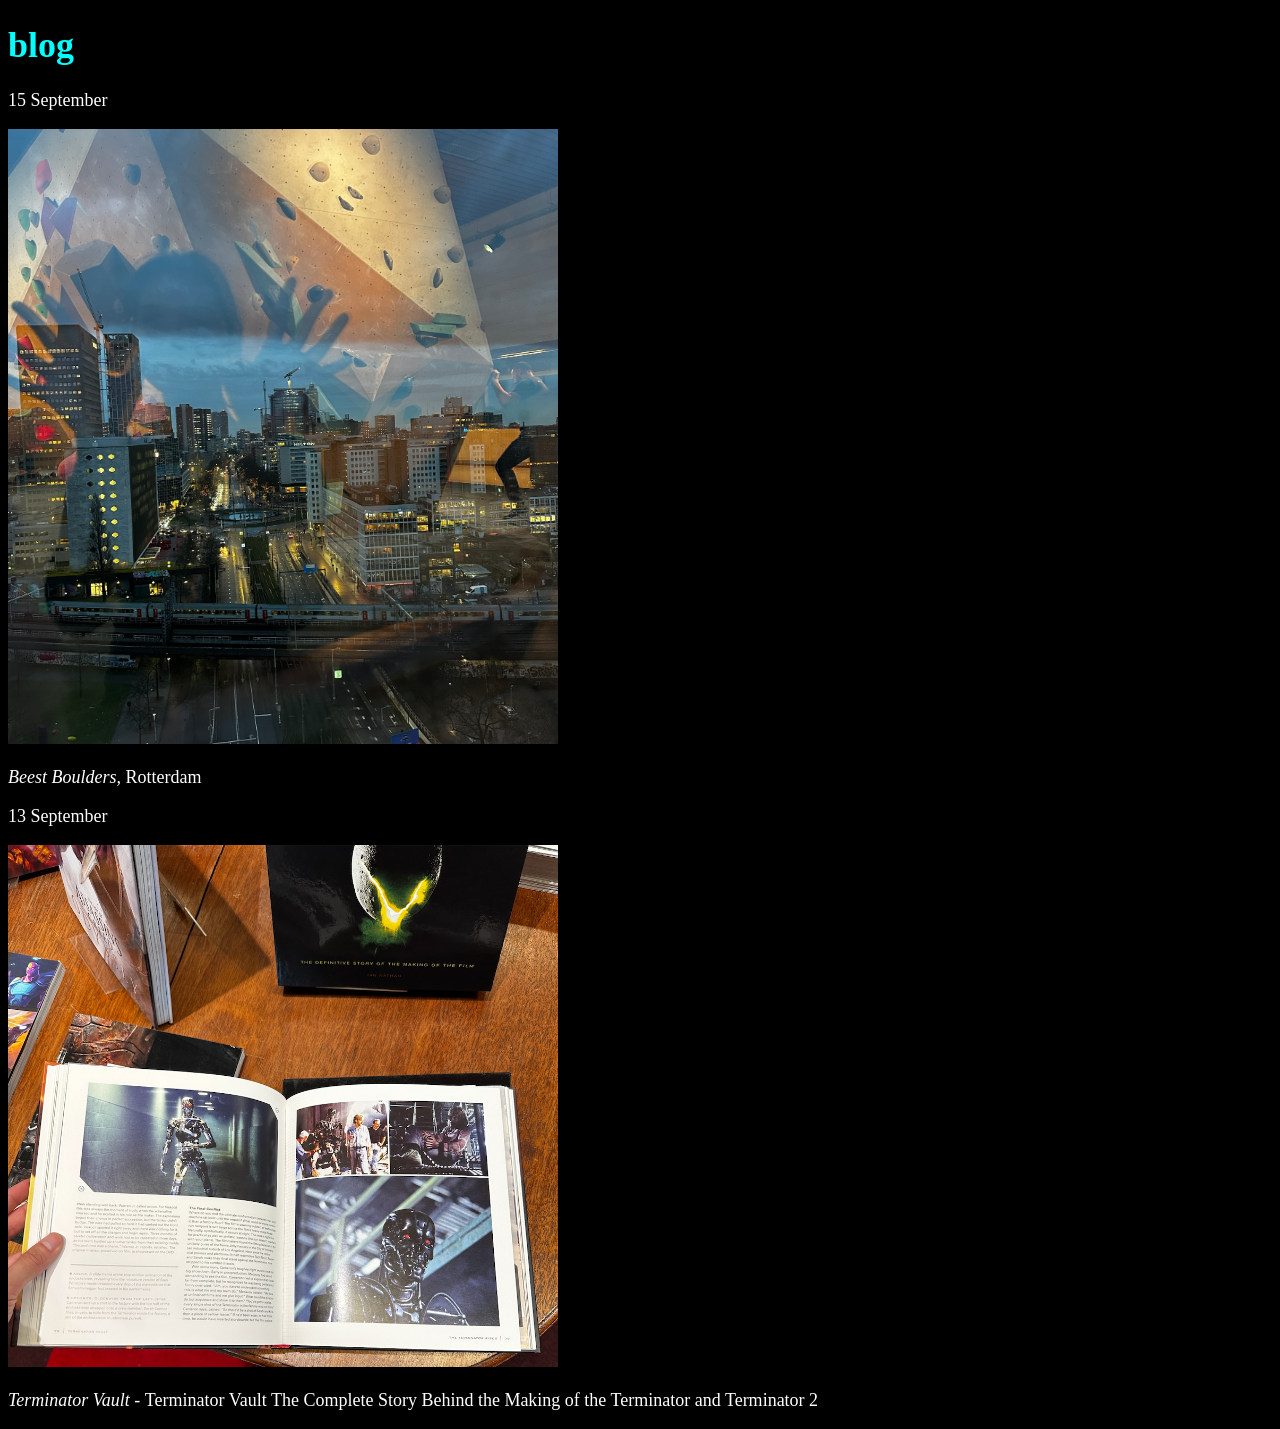
==== blog.html @ 43a5e943 "html pages blog,projects and whoami?" ====
<!DOCTYPE html>
<html lang="en">
<head>
    <meta charset="UTF-8">
    <meta http-equiv="X-UA-Compatible" content="IE=edge">
    <meta name="viewport" content="width=device-width, initial-scale=1.0">
    <link rel="stylesheet" href="style.css" type="text/css">
    <title>whoami</title>

</head>
    
   <h1 class="blog-h1">blog</h1>
   <p>15 September</p>
   <img class="blog-bouldering-image" src="images/bouldering.jpg" alt="bouldering">
   <p><em>Beest Boulders,</em> Rotterdam</p>
   <p>13 September</p>
   <img class="blog-terminator-image" src="images/terminator.png" alt="terminator vault">
   <p><em>Terminator Vault - </em> Terminator Vault The Complete Story Behind the Making of the Terminator and Terminator 2</p>
   
</body>
</html>
---- style.css ----
body {
    background-color: #000000;
    color: #FFFFFF;
    font-size: 18px;
    font-family: Palatino;
}

a:link {
    color:#00FFFF;
}
a:visited{
    color:#FFCC33;
}
/*link when clicked*/
a:active{
    color:#FF6666;
}
img{
    width: 250px;
    height: 200px;
}

/*whoami page*/

.whoami-peynir-image{
    width: 300px;
    height: auto;
}
.whoami-h1{
    color: #91AC67;
}
.green-text{
    color: #91AC67;
}
/*blog page*/
.blog-h1{
    color: #00FFFF;
}
.blog-terminator-image{
    width: 550px;
    height: auto;
}
.blog-bouldering-image{
    width: 550px;
    height: auto;
}
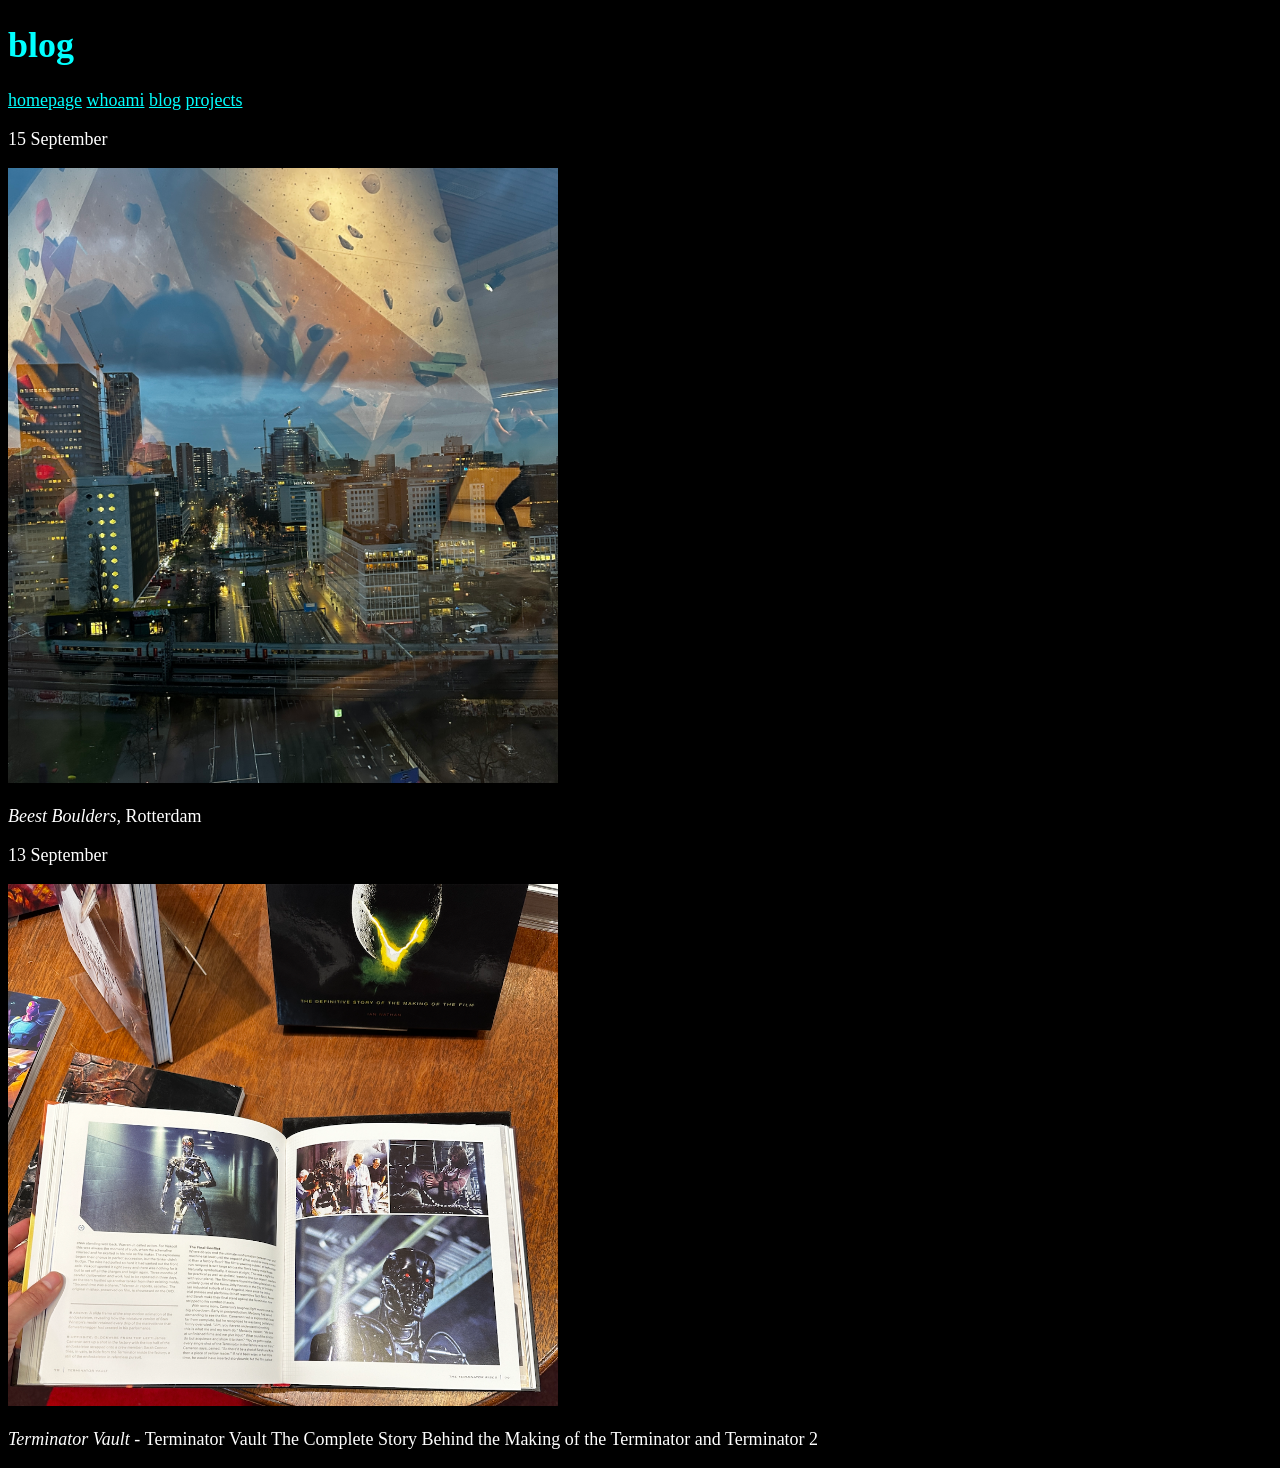
==== commit 40dc6492: "code binnen header en main gezet en navigatie in de header voor alle paginas" ====
--- a/blog.html
+++ b/blog.html
@@ -5,17 +5,29 @@
     <meta http-equiv="X-UA-Compatible" content="IE=edge">
     <meta name="viewport" content="width=device-width, initial-scale=1.0">
     <link rel="stylesheet" href="style.css" type="text/css">
-    <title>whoami</title>
+    <title>blog</title>
 
 </head>
-    
-   <h1 class="blog-h1">blog</h1>
-   <p>15 September</p>
-   <img class="blog-bouldering-image" src="images/bouldering.jpg" alt="bouldering">
-   <p><em>Beest Boulders,</em> Rotterdam</p>
-   <p>13 September</p>
-   <img class="blog-terminator-image" src="images/terminator.png" alt="terminator vault">
-   <p><em>Terminator Vault - </em> Terminator Vault The Complete Story Behind the Making of the Terminator and Terminator 2</p>
+<body> 
+    <header>
+        <h1 class="blog-h1">blog</h1>
+        <nav>
+            <a href="index.html">homepage</a>
+            <a href="whoami.html">whoami</a>
+            <a href="blog.html">blog</a>
+            <a href="projects.html">projects</a>
+        </nav>
+    </header>
+    <main>
+        <p>15 September</p>
+        <img class="blog-bouldering-image" src="images/bouldering.jpg" alt="Bouldering at Beest Boulders Rotterdam">
+        <p><em>Beest Boulders,</em> Rotterdam</p>
+        <p>13 September</p>
+        <img class="blog-terminator-image" src="images/terminator.png" alt="Book: Terminator Vault">
+        <p><em>Terminator Vault - </em> Terminator Vault The Complete Story Behind the Making of the Terminator and Terminator 2</p>
+    </main>
+   
+
    
 </body>
 </html>
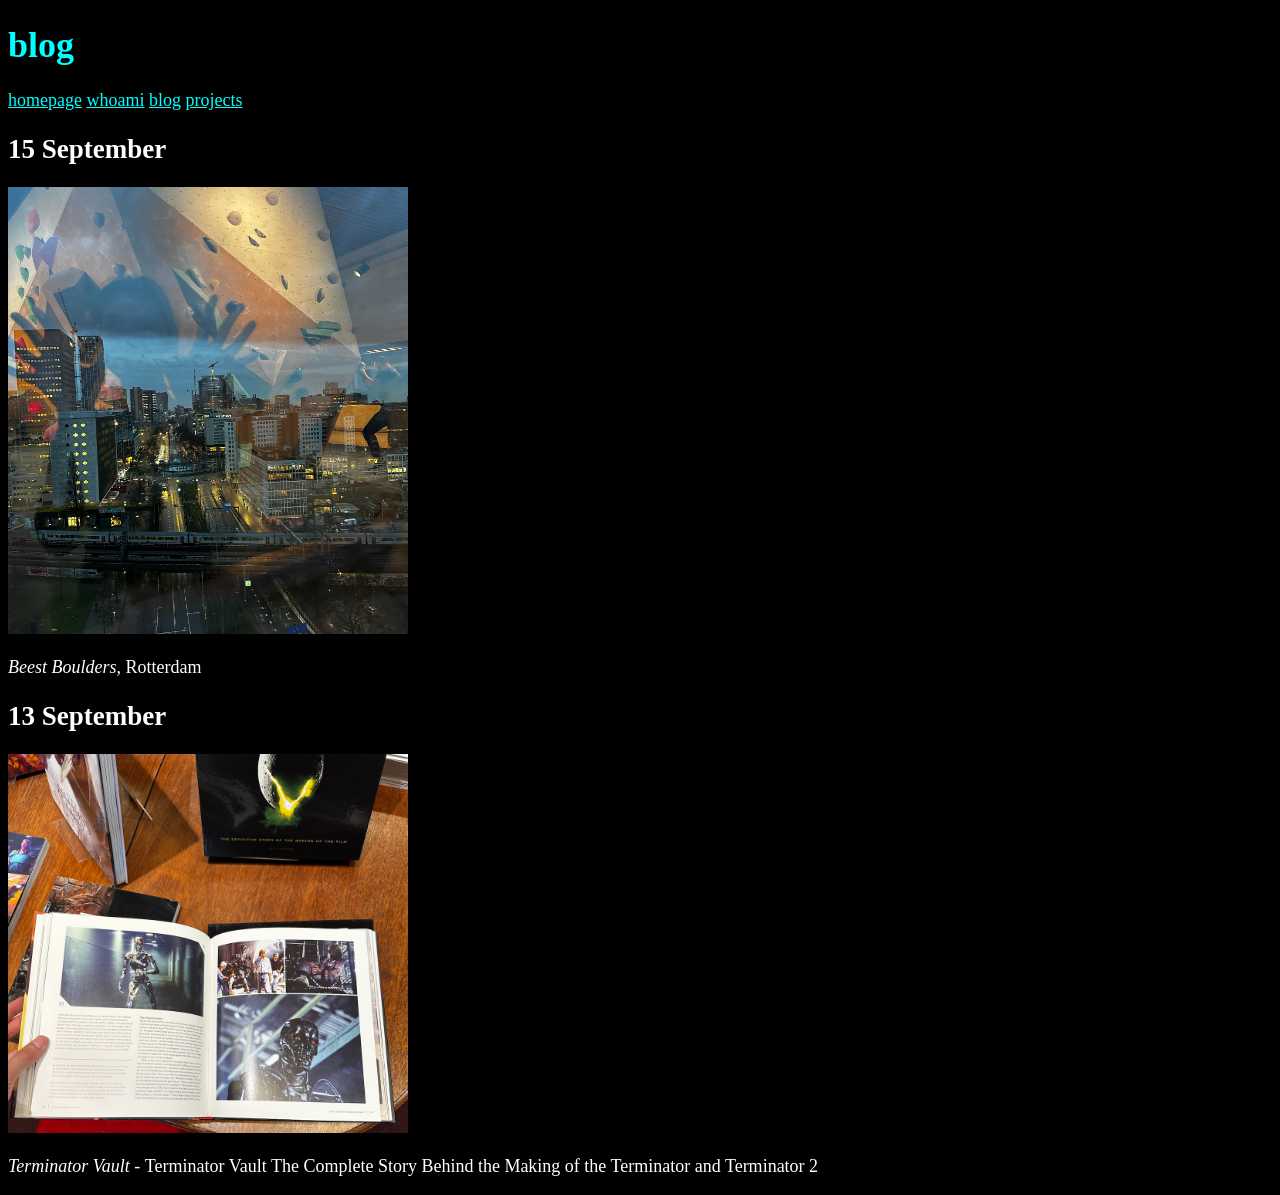
==== commit bef98c8b: "css aanpasingen" ====
--- a/blog.html
+++ b/blog.html
@@ -6,7 +6,6 @@
     <meta name="viewport" content="width=device-width, initial-scale=1.0">
     <link rel="stylesheet" href="style.css" type="text/css">
     <title>blog</title>
-
 </head>
 <body> 
     <header>
@@ -19,15 +18,14 @@
         </nav>
     </header>
     <main>
-        <p>15 September</p>
-        <img class="blog-bouldering-image" src="images/bouldering.jpg" alt="Bouldering at Beest Boulders Rotterdam">
-        <p><em>Beest Boulders,</em> Rotterdam</p>
-        <p>13 September</p>
-        <img class="blog-terminator-image" src="images/terminator.png" alt="Book: Terminator Vault">
-        <p><em>Terminator Vault - </em> Terminator Vault The Complete Story Behind the Making of the Terminator and Terminator 2</p>
+        <article>
+            <h2>15 September</h2>
+            <img class="blog-bouldering-image" src="images/bouldering.jpg" alt="Bouldering at Beest Boulders Rotterdam">
+            <p><em>Beest Boulders,</em> Rotterdam</p>
+            <h2>13 September</h2>
+            <img class="blog-terminator-image" src="images/terminator.png" alt="Book: Terminator Vault">
+            <p><em>Terminator Vault - </em> Terminator Vault The Complete Story Behind the Making of the Terminator and Terminator 2</p>
+        </article>
     </main>
-   
-
-   
 </body>
 </html>
--- a/style.css
+++ b/style.css
@@ -17,7 +17,8 @@
 }
 img{
     width: 250px;
-    height: 200px;
+    max-width: 100%;
+    height: auto;
 }
 
 /*whoami page*/
@@ -32,15 +33,13 @@
 .green-text{
     color: #91AC67;
 }
+
 /*blog page*/
+
 .blog-h1{
     color: #00FFFF;
 }
-.blog-terminator-image{
-    width: 550px;
-    height: auto;
+.blog-terminator-image,
+.blog-bouldering-image{
+    width: 400px;
 }
-.blog-bouldering-image{
-    width: 550px;
-    height: auto;
-}
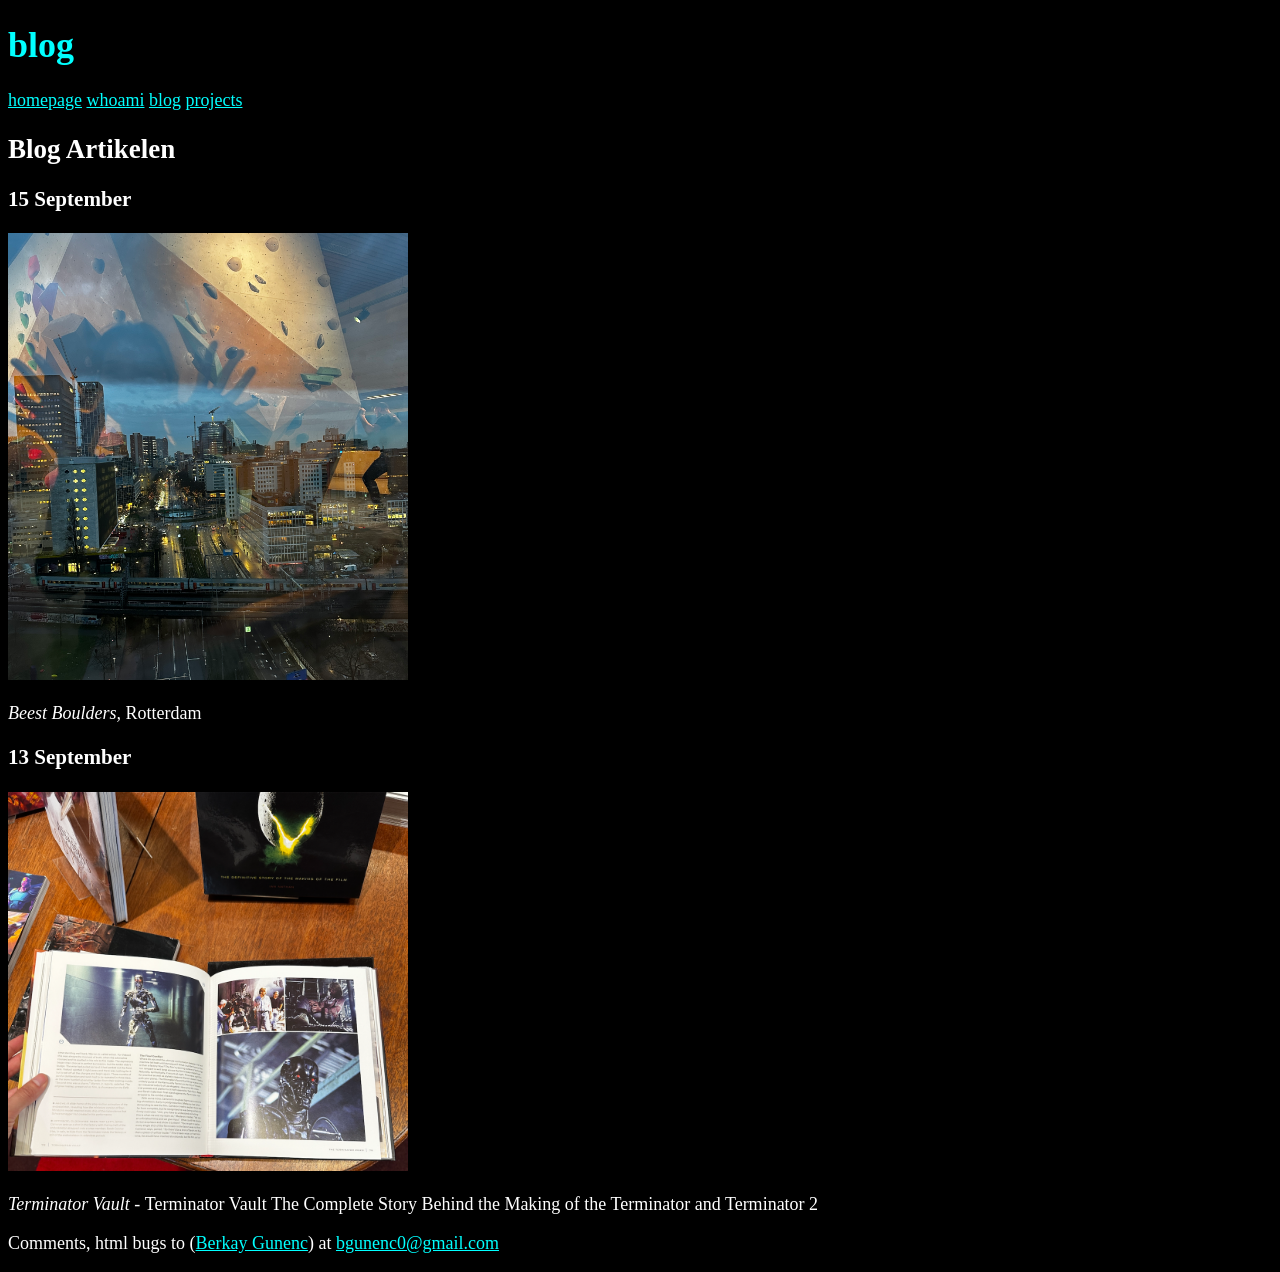
==== commit 785eaf33: "footer en semantische html update" ====
--- a/blog.html
+++ b/blog.html
@@ -1,5 +1,5 @@
 <!DOCTYPE html>
-<html lang="en">
+<html lang="nl">
 <head>
     <meta charset="UTF-8">
     <meta http-equiv="X-UA-Compatible" content="IE=edge">
@@ -18,14 +18,23 @@
         </nav>
     </header>
     <main>
-        <article>
-            <h2>15 September</h2>
-            <img class="blog-bouldering-image" src="images/bouldering.jpg" alt="Bouldering at Beest Boulders Rotterdam">
-            <p><em>Beest Boulders,</em> Rotterdam</p>
-            <h2>13 September</h2>
-            <img class="blog-terminator-image" src="images/terminator.png" alt="Book: Terminator Vault">
-            <p><em>Terminator Vault - </em> Terminator Vault The Complete Story Behind the Making of the Terminator and Terminator 2</p>
-        </article>
+        <section>
+            <article>
+                <h2>Blog Artikelen</h2>
+            <article>
+                <h3>15 September</h3>
+                <img class="blog-bouldering-image" src="images/bouldering.jpg" alt="Boulderen in Beest Boulders Rotterdam">
+                <p><em>Beest Boulders,</em> Rotterdam</p>
+            </article>     
+            <article>
+                <h3>13 September</h3>
+                <img class="blog-terminator-image" src="images/terminator.png" alt="Book: Terminator Vault">
+                <p><em>Terminator Vault - </em> Terminator Vault The Complete Story Behind the Making of the Terminator and Terminator 2</p>
+            </article>
+        </section>
     </main>
+    <footer>
+        <p>Comments, html bugs to (<a href="https://saksagan86.github.io">Berkay Gunenc</a>) at <a href="mailto:bgunenc0@gmail.com">bgunenc0@gmail.com</a> </p>
+    </footer>
 </body>
 </html>
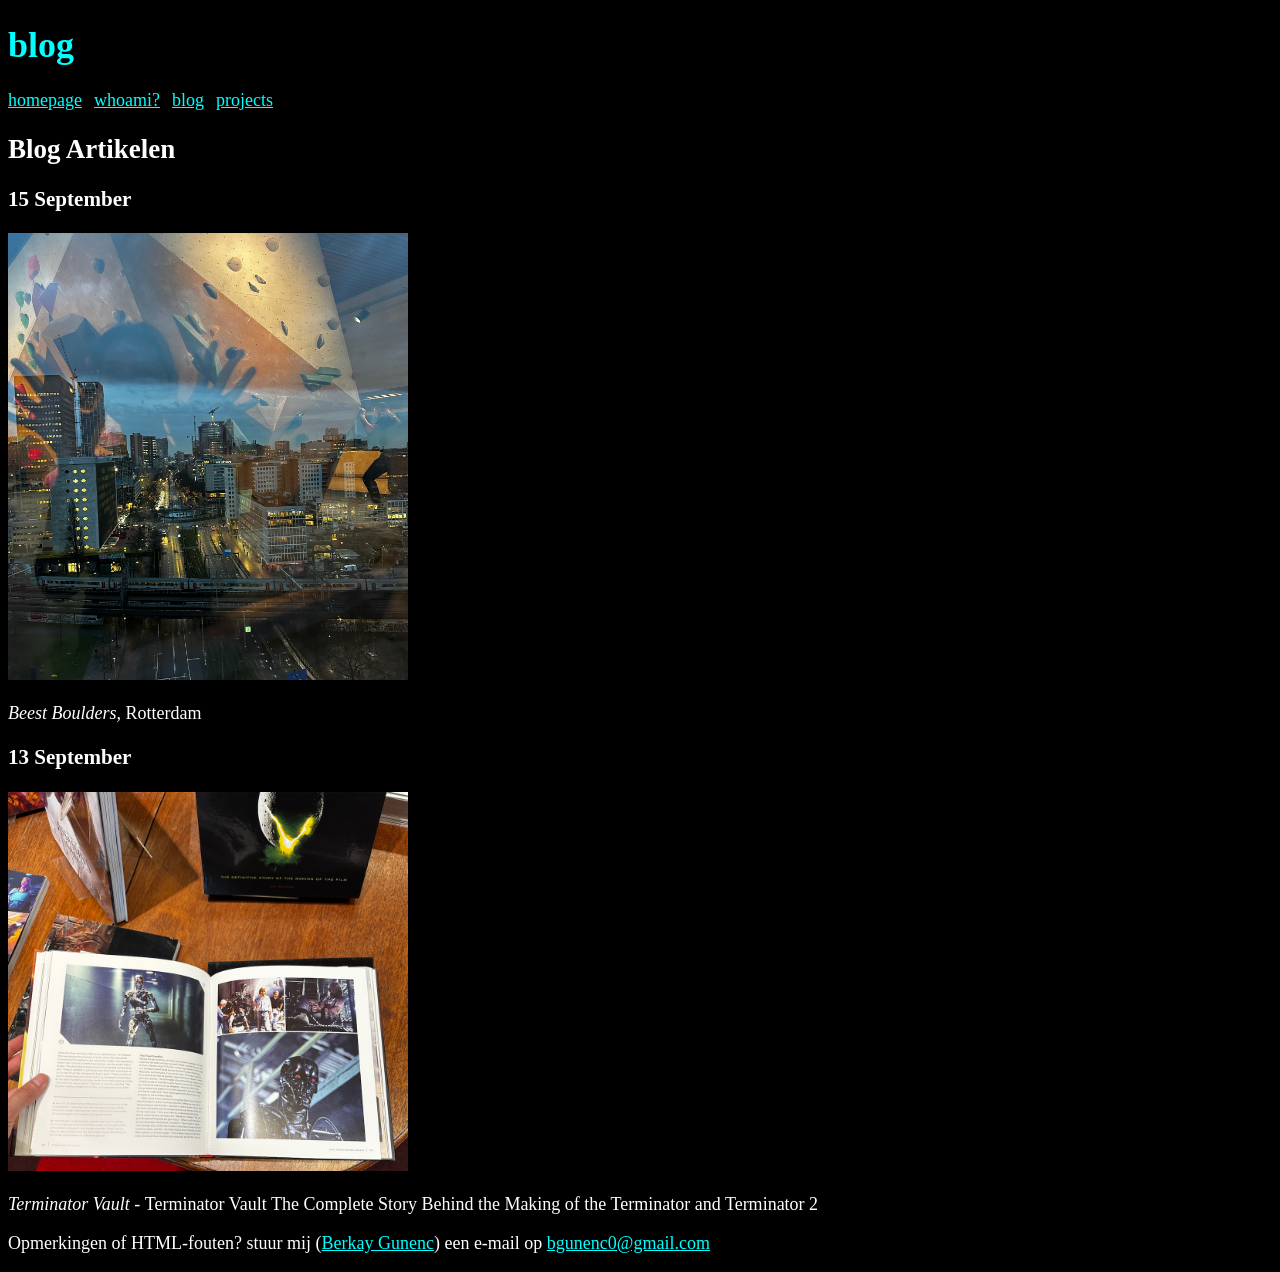
==== commit be0ba135: "kleine update" ====
--- a/blog.html
+++ b/blog.html
@@ -12,14 +12,13 @@
         <h1 class="blog-h1">blog</h1>
         <nav>
             <a href="index.html">homepage</a>
-            <a href="whoami.html">whoami</a>
+            <a href="whoami.html">whoami?</a>
             <a href="blog.html">blog</a>
             <a href="projects.html">projects</a>
         </nav>
     </header>
     <main>
         <section>
-            <article>
                 <h2>Blog Artikelen</h2>
             <article>
                 <h3>15 September</h3>
@@ -34,7 +33,7 @@
         </section>
     </main>
     <footer>
-        <p>Comments, html bugs to (<a href="https://saksagan86.github.io">Berkay Gunenc</a>) at <a href="mailto:bgunenc0@gmail.com">bgunenc0@gmail.com</a> </p>
+        <p>Opmerkingen of HTML-fouten? stuur mij (<a href="https://saksagan86.github.io">Berkay Gunenc</a>) een e-mail op <a href="mailto:bgunenc0@gmail.com">bgunenc0@gmail.com</a> </p>
     </footer>
 </body>
 </html>
--- a/style.css
+++ b/style.css
@@ -43,3 +43,9 @@
 .blog-bouldering-image{
     width: 400px;
 }
+
+nav {
+    display: flex;
+    flex-wrap: wrap;
+    gap: 12px;
+}
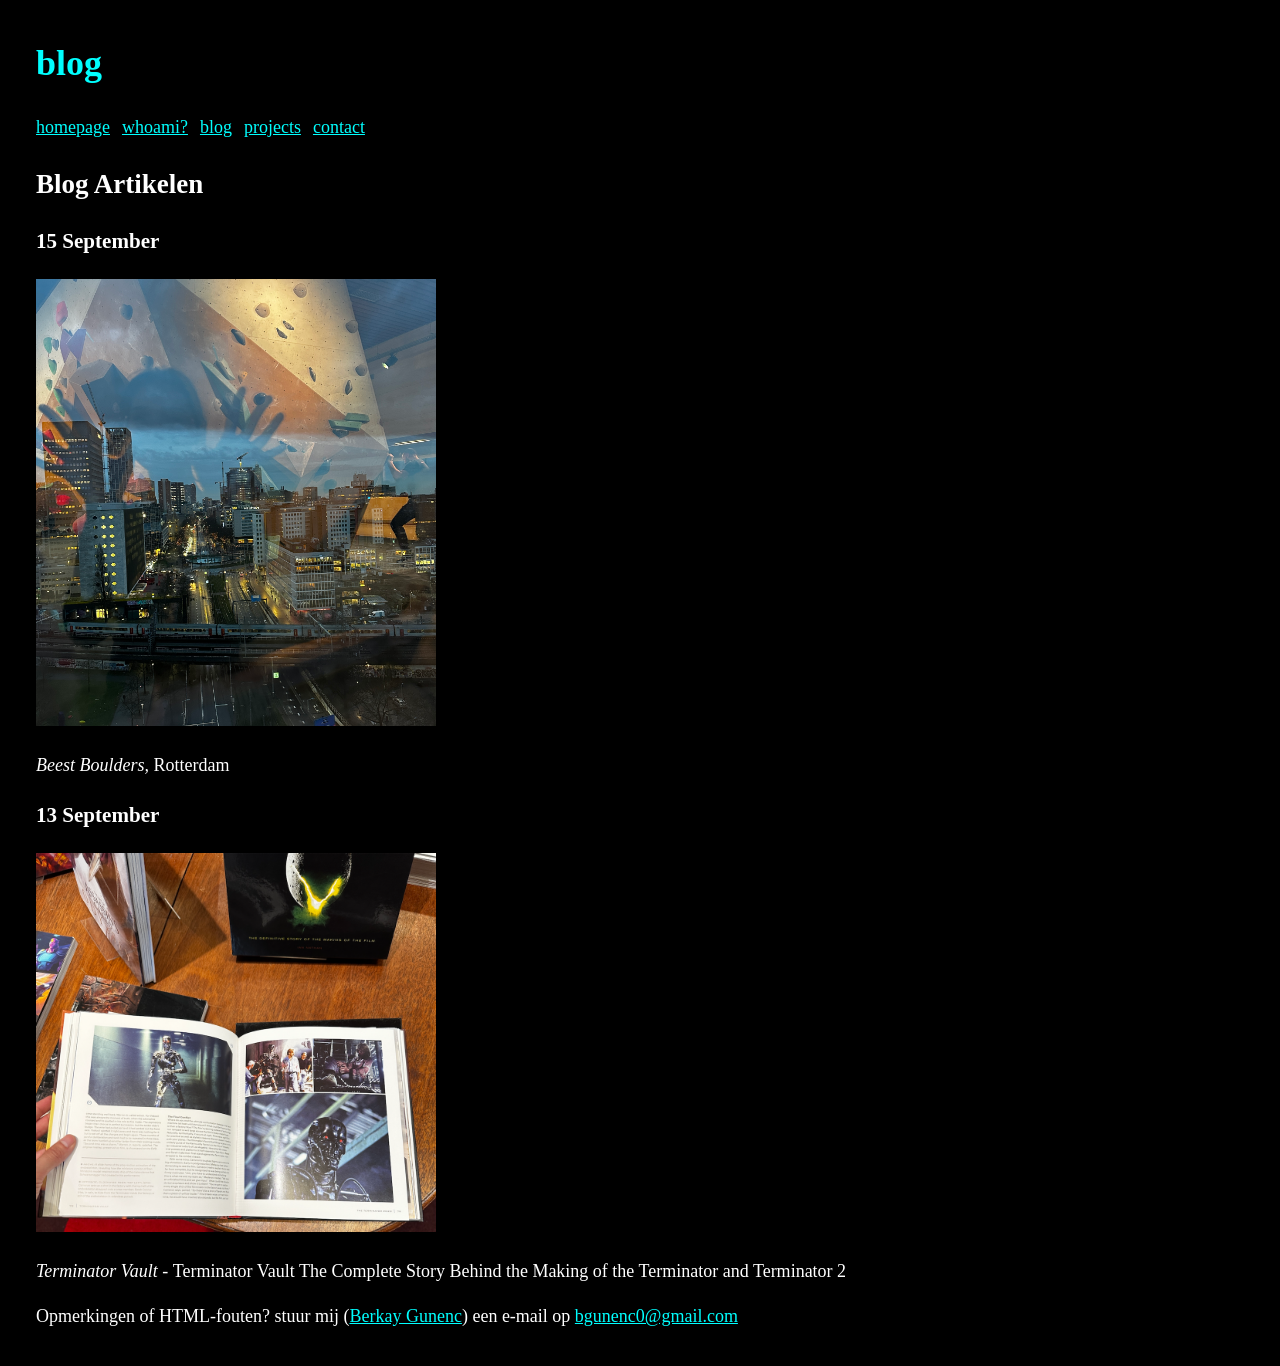
==== commit 30b15338: "contact.html toegevoegd, contact pagina aan de navigatie toegevoegd, style aanpassingen en lijs van " ====
--- a/blog.html
+++ b/blog.html
@@ -15,6 +15,7 @@
             <a href="whoami.html">whoami?</a>
             <a href="blog.html">blog</a>
             <a href="projects.html">projects</a>
+            <a href="contact.html">contact</a>
         </nav>
     </header>
     <main>
--- a/style.css
+++ b/style.css
@@ -3,7 +3,15 @@
     color: #FFFFFF;
     font-size: 18px;
     font-family: Palatino;
+    
+    margin: 16px;
+    font-size: 16px;
+    line-height: 1.5;
 }
+h1{
+    font-size: 21px;
+}
+
 
 a:link {
     color:#00FFFF;
@@ -23,7 +31,7 @@
 
 /*whoami page*/
 
-.whoami-peynir-image{
+.whoami-image{
     width: 300px;
     height: auto;
 }
@@ -44,8 +52,55 @@
     width: 400px;
 }
 
+/*input box voor de contact pagina*/
+.input-box{
+    width: 500px;
+    height: 500px;
+    display: flex;
+    flex-wrap: wrap;
+}
+/**/
+form label{
+    display:block;
+    margin-bottom: 12px;
+}
+form input,
+form textarea{
+    display:block;
+    margin: top 4px;
+}
+
 nav {
     display: flex;
     flex-wrap: wrap;
     gap: 12px;
+}
+
+/*media queries*/
+@media (min-width:768px){
+    body{
+        margin: 32px;
+        font-size: 18px;
+    }
+    h1{
+        font-size: 32px;
+    }
+}
+@media (min-width:1024px){
+    body{
+        margin: 36px;
+        font-size:18px;
+    }
+    h1{
+        font-size:36px;
+    }
+
+}
+@media (max-widt:768px){
+    nav{
+        gap: 8px;
+    }
+    nav a{
+        padding:6px 4px;
+    }
 }
